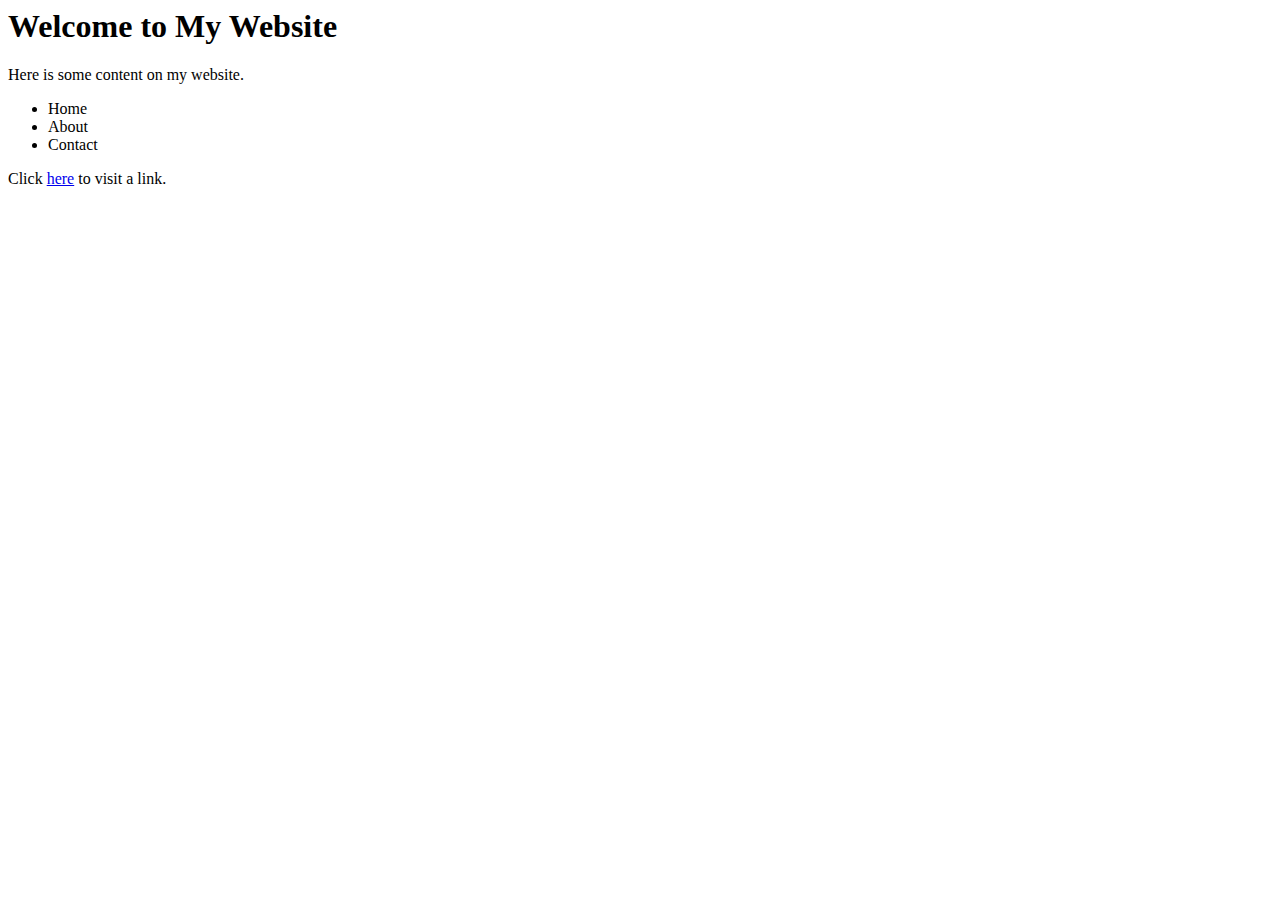
==== index.html @ f1c5918d "Rename web to index.html" ====
<html>
  <head>
    <title>My Website!</title>
  </head>
  <body>
    <h1>Welcome to My Website</h1>
    <p>Here is some content on my website.</p>
    <ul>
      <li>Home</li>
      <li>About</li>
      <li>Contact</li>
    </ul>
    <p>Click <a href="https://www.example.com">here</a> to visit a link.</p>
  </body>
</html>
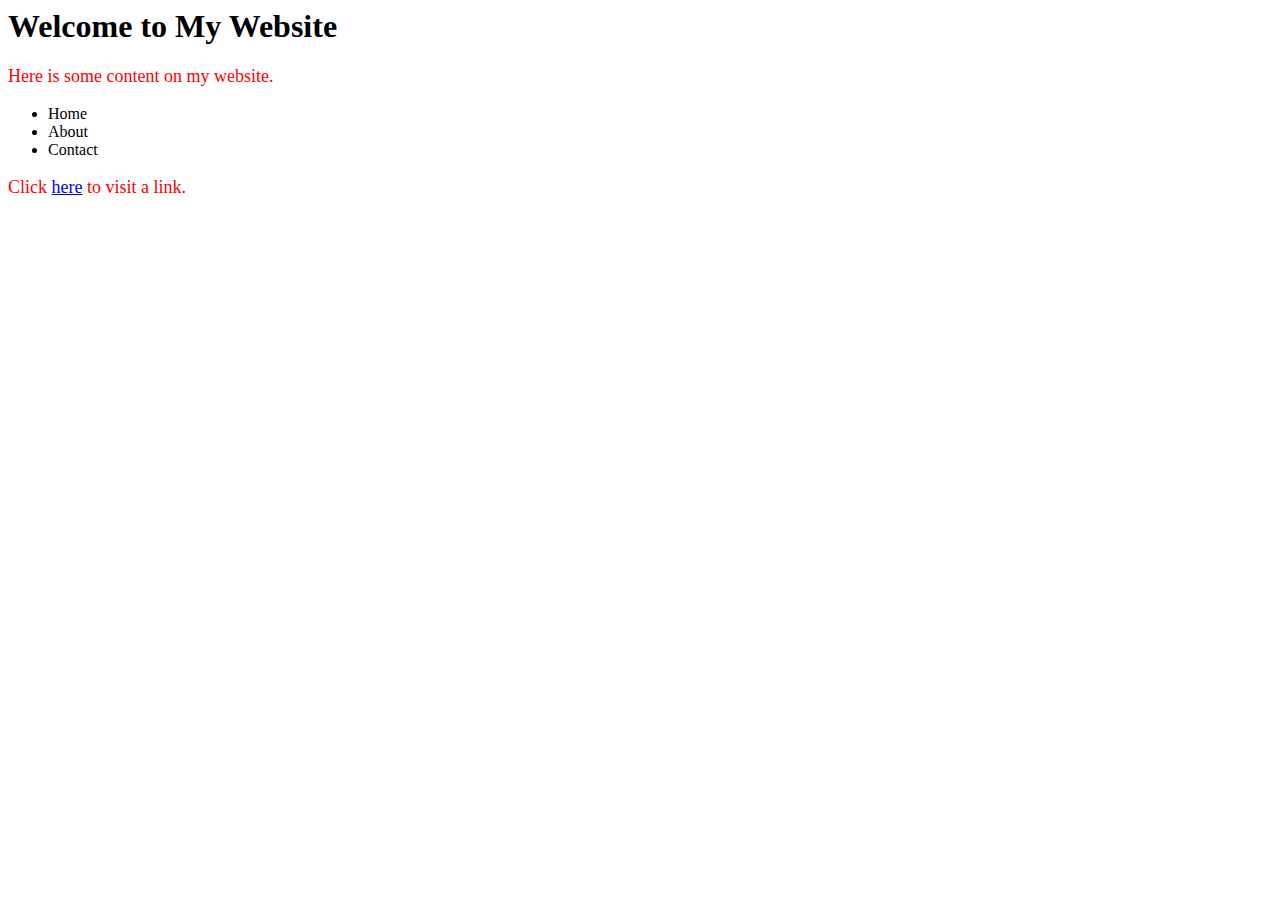
==== commit a9475047: "Update index.html" ====
--- a/index.html
+++ b/index.html
@@ -1,5 +1,6 @@
 <html>
   <head>
+    <link rel="stylesheet" href="try 1.css">
     <title>My Website!</title>
   </head>
   <body>
--- a/try 1.css
+++ b/try 1.css
@@ -0,0 +1,4 @@
+p {
+    color: red;
+    font-size: 18px;
+  }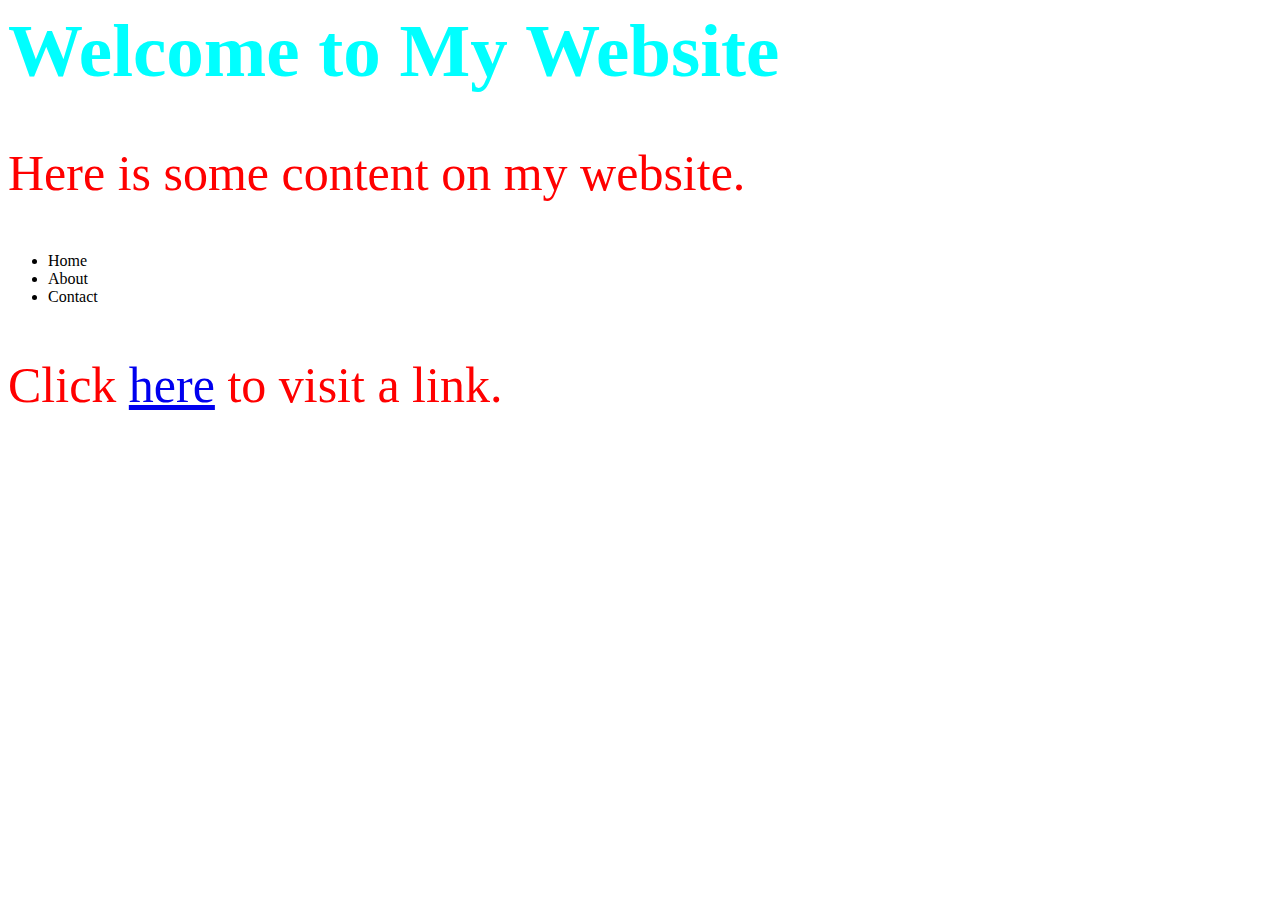
==== commit 9b77e06f: "Update index.html" ====
--- a/index.html
+++ b/index.html
@@ -1,9 +1,9 @@
 <html>
   <head>
-    <link rel="stylesheet" href="try 1.css">
     <title>My Website!</title>
   </head>
   <body>
+    <link rel="stylesheet" href="try 1.css">
     <h1>Welcome to My Website</h1>
     <p>Here is some content on my website.</p>
     <ul>
--- a/try 1.css
+++ b/try 1.css
@@ -1,4 +1,8 @@
 p {
     color: red;
-    font-size: 18px;
+    font-size: 50px;
+  }
+  h1{
+    color: aqua;
+    font-size: 75px;
   }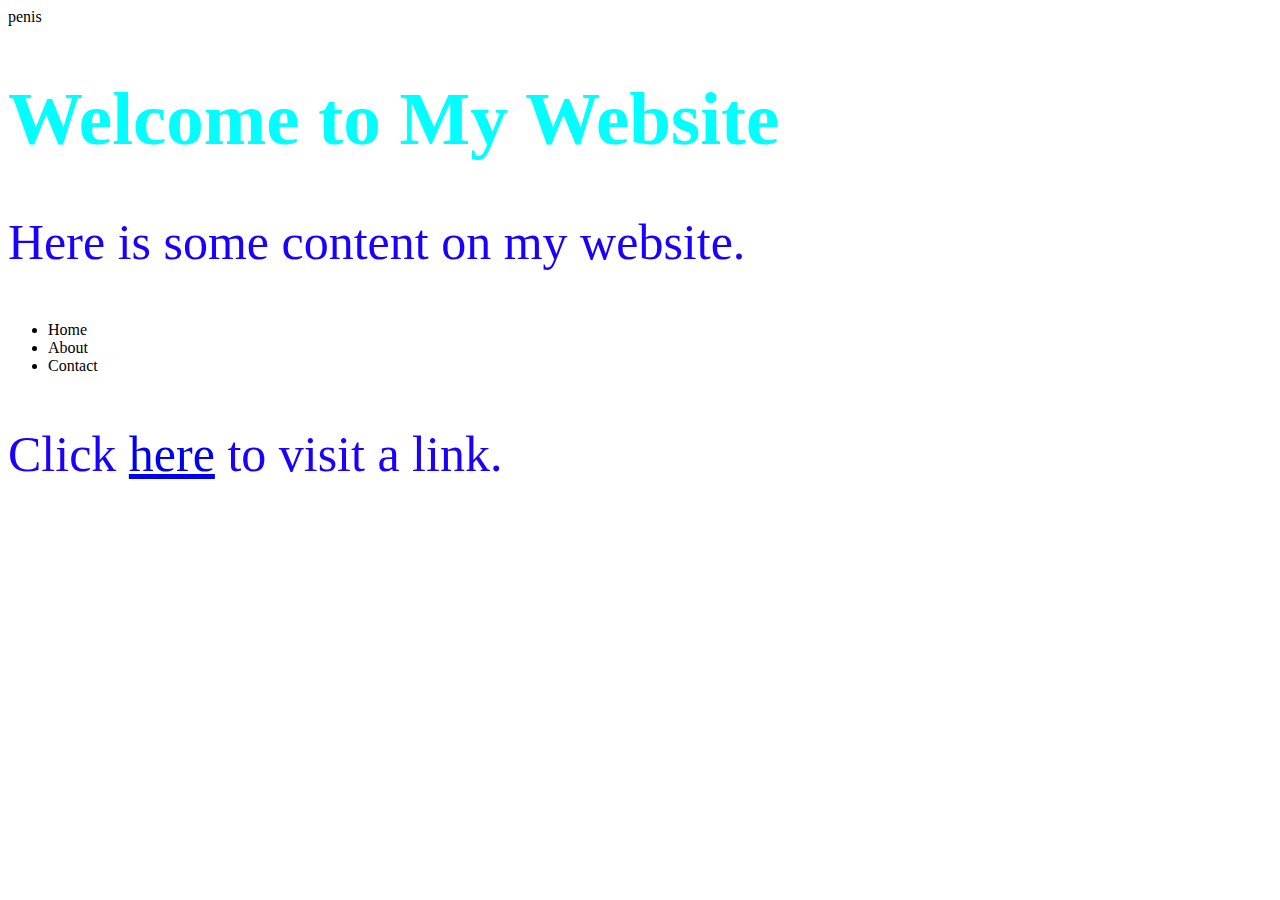
==== commit 1f2f2302: "Update index.html" ====
--- a/index.html
+++ b/index.html
@@ -3,9 +3,10 @@
     <title>My Website!</title>
   </head>
   <body>
+    <div id="text">penis</div>
     <link rel="stylesheet" href="try 1.css">
     <h1>Welcome to My Website</h1>
-    <p>Here is some content on my website.</p>
+    <p> Here is some content on my website.</p>
     <ul>
       <li>Home</li>
       <li>About</li>
--- a/try 1.css
+++ b/try 1.css
@@ -1,5 +1,5 @@
 p {
-    color: red;
+    color: rgb(25, 0, 255);
     font-size: 50px;
   }
   h1{
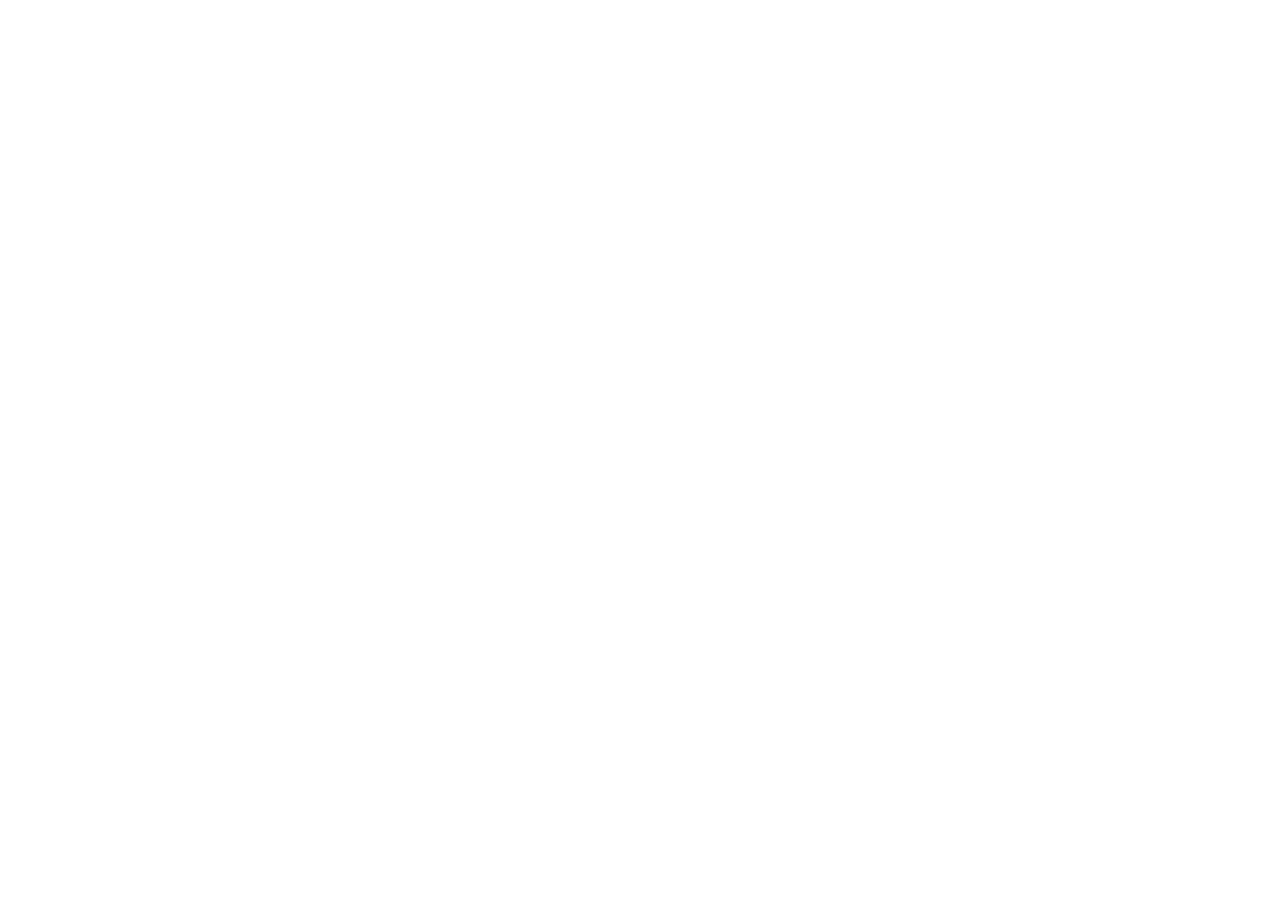
==== commit 6fcb6962: "k" ====
--- a/index.html
+++ b/index.html
@@ -1,17 +1,18 @@
 <html>
   <head>
-    <title>My Website!</title>
+    <title>shade
+    </title>
   </head>
   <body>
-    <div id="text">penis</div>
+    <div class="image-container">
+      <img src="c:\Users\Schol\Desktop\mck-glitch-regular.png" alt=""-->
+      <img src="c:\Users\Schol\Desktop\mck-glitch-regular (1).png" alt="">
+      <img src="c:\Users\Schol\Desktop\mck-glitch-regular (2).png" alt="">
+      <img src="c:\Users\Schol\Desktop\mck-glitch-regular (3).png" alt="">
+      <img src="c:\Users\Schol\Desktop\mck-glitch-regular (4).png" alt="">
+     
+      <script src="tween.umd.js"></script>
+    <script src="script1.js"></script>
     <link rel="stylesheet" href="try 1.css">
-    <h1>Welcome to My Website</h1>
-    <p> Here is some content on my website.</p>
-    <ul>
-      <li>Home</li>
-      <li>About</li>
-      <li>Contact</li>
-    </ul>
-    <p>Click <a href="https://www.example.com">here</a> to visit a link.</p>
   </body>
 </html>
--- a/try 1.css
+++ b/try 1.css
@@ -1,8 +1,11 @@
-p {
-    color: rgb(25, 0, 255);
-    font-size: 50px;
-  }
-  h1{
-    color: aqua;
-    font-size: 75px;
-  }+#image-container {
+  display: flex;
+  justify-content: center;
+  align-items: center;
+  flex-wrap: wrap;
+  position: absolute;
+  left: 50%;
+  top: 50%;
+  transition: transform 1.5s ease-in-out;
+}
+
